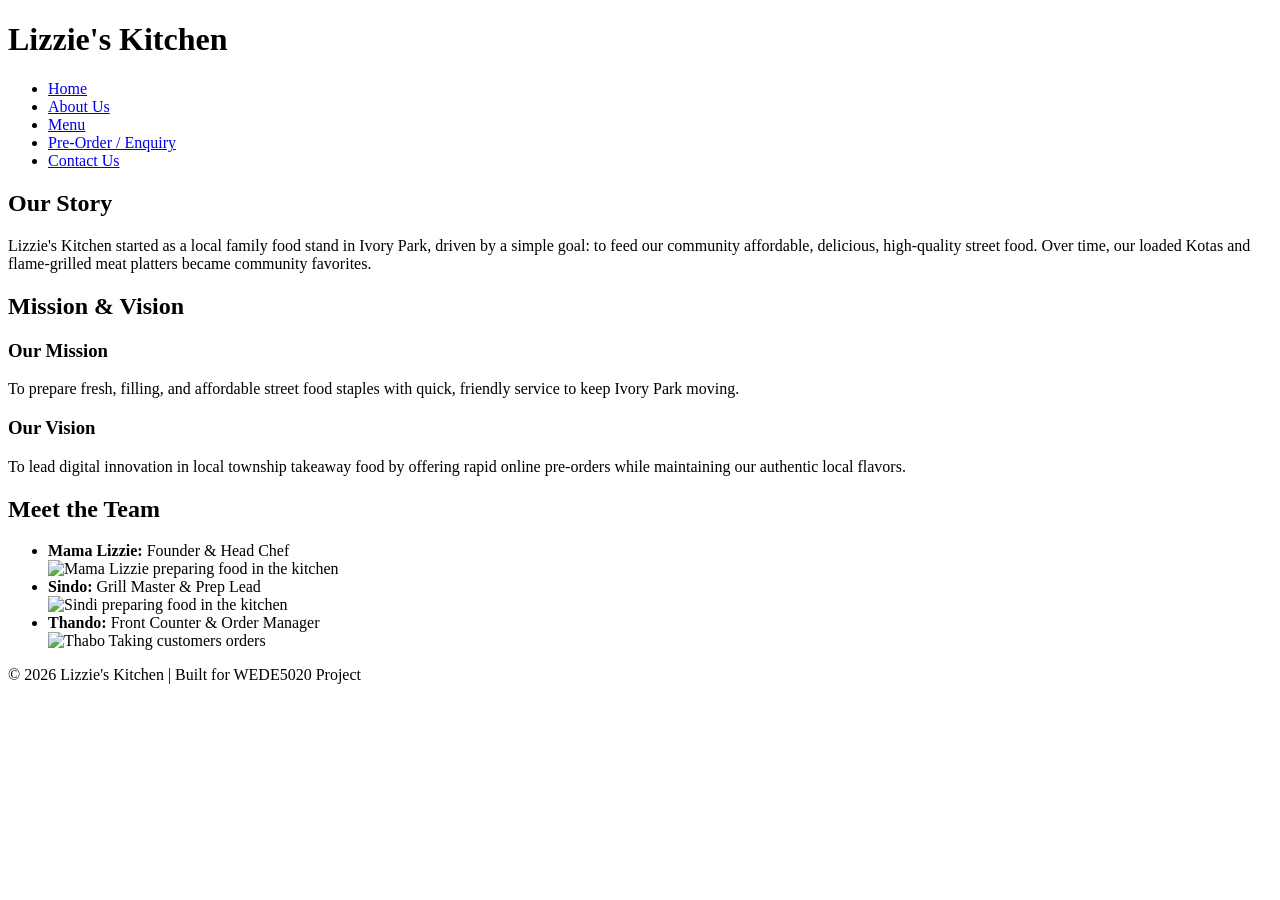
==== about.html @ 3b6cae95 "added work" ====
<!DOCTYPE html>
<html lang="en">
<head>
    <meta charset="UTF-8">
    <meta name="viewport" content="width=device-width, initial-scale=1.0">
    <meta name="description" content="Learn about Lizzie's Kitchen story—a local family-born food stand in Ivory Park driven by passion, quality ingredients, and fast-food innovation.">
    <title>About us | Lizzie's Kitchen</title>
  <link rel="stylesheet" href ="css/style.css">
</head>
<body>

<header>
 <h1>Lizzie's Kitchen</h1>
  <nav> 
     <ul>
                <li><a href="index.html">Home</a></li>
                <li><a href="about.html">About Us</a></li>
                <li><a href="service.html">Menu</a></li>
                <li><a href="enquiry.html">Pre-Order / Enquiry</a></li>
                <li><a href="contact.html">Contact Us</a></li>
    </ul>
  </nav>
</header>

<main>
        <!-- History Section -->
        <section>
            <h2>Our Story</h2>
            <p>Lizzie's Kitchen started as a local family food stand in Ivory Park, driven by a simple goal: to feed our community affordable, delicious, high-quality street food. Over time, our loaded Kotas and flame-grilled meat platters became community favorites.</p>
        </section>

        <!-- Mission & Vision Section -->
        <section>
            <h2>Mission & Vision</h2>
            <article>
                <h3>Our Mission</h3>
                <p>To prepare fresh, filling, and affordable street food staples with quick, friendly service to keep Ivory Park moving.</p>
            </article>
            <article>
                <h3>Our Vision</h3>
                <p>To lead digital innovation in local township takeaway food by offering rapid online pre-orders while maintaining our authentic local flavors.</p>
            </article>
        </section>

        <!-- Kitchen Team Section -->
        <section>
            <h2>Meet the Team</h2>
            <ul>
                <li><strong>Mama Lizzie:</strong> Founder & Head Chef</li>
                <img src="images/lizzie.jpeg" alt="Mama Lizzie preparing food in the kitchen">
                <li><strong>Sindo:</strong> Grill Master & Prep Lead</li>
                <img src="images/sindo.jpeg" alt="Sindi preparing food in the kitchen">
                <li><strong>Thando:</strong> Front Counter & Order Manager</li>
                <img src="images/thando.jpeg" alt="Thabo Taking customers orders">
            </ul>
        </section>
    </main>

    <footer>
        <p>&copy; 2026 Lizzie's Kitchen | Built for WEDE5020 Project</p>
    </footer>

    <script src="js/main.js"></script>
</body>
</html>
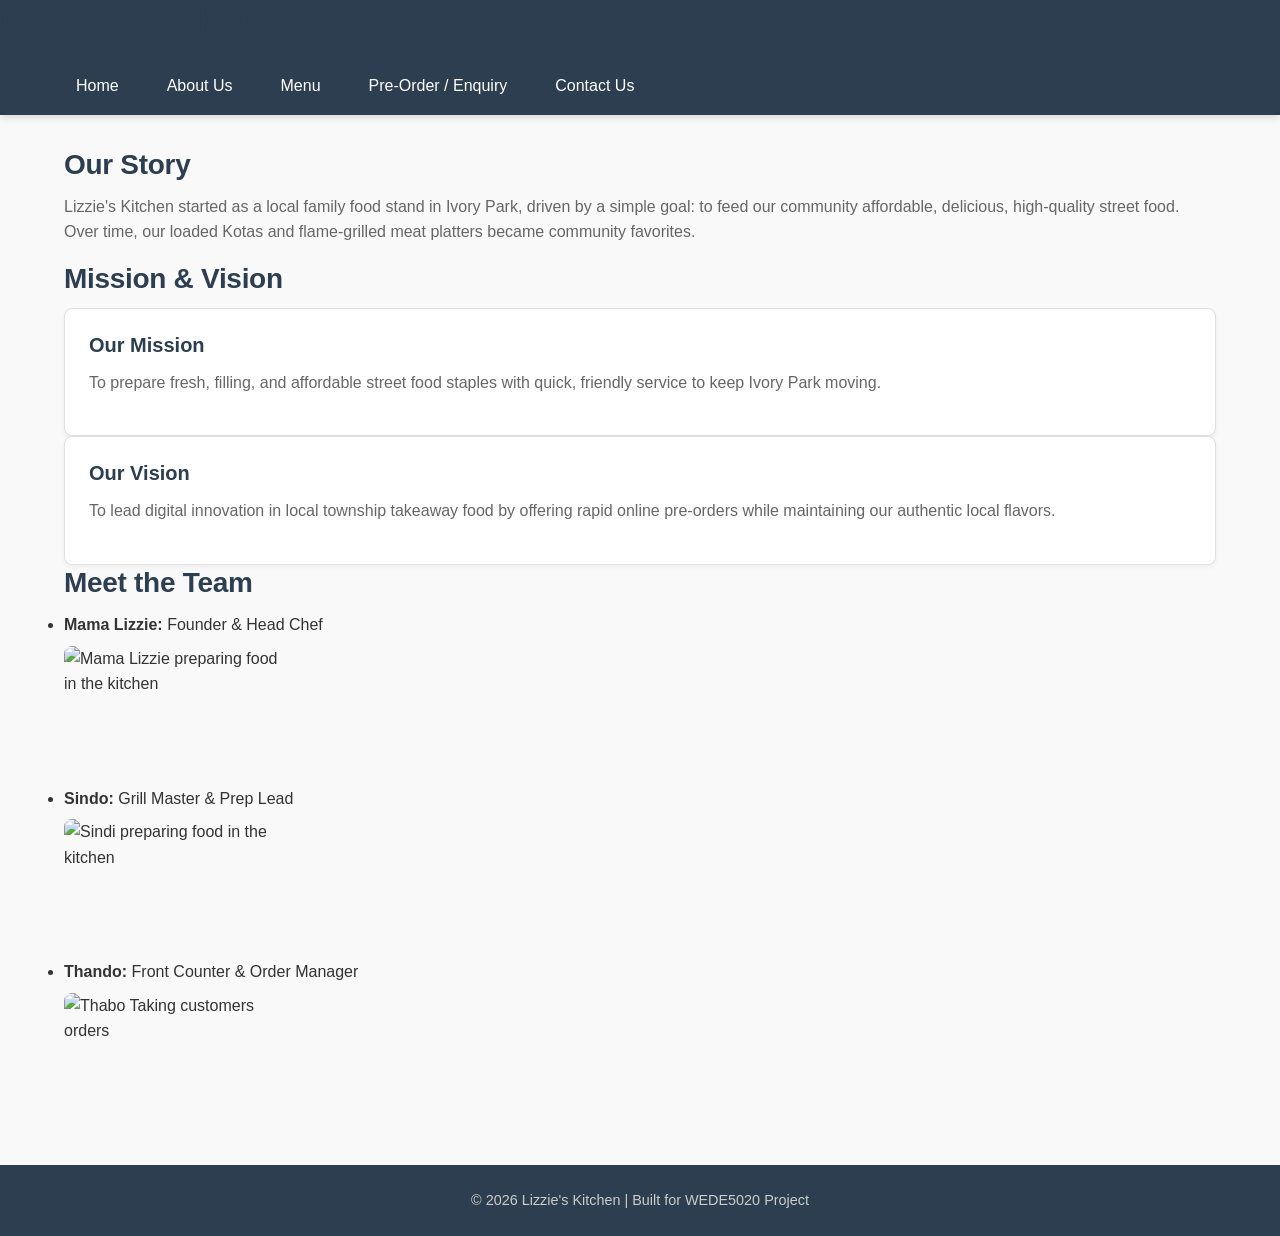
==== commit f4d09c72: "case sensetivity" ====
--- a/about.html
+++ b/about.html
@@ -5,7 +5,7 @@
     <meta name="viewport" content="width=device-width, initial-scale=1.0">
     <meta name="description" content="Learn about Lizzie's Kitchen story—a local family-born food stand in Ivory Park driven by passion, quality ingredients, and fast-food innovation.">
     <title>About us | Lizzie's Kitchen</title>
-  <link rel="stylesheet" href ="css/style.css">
+  <link rel="stylesheet" href ="CSS/style.css">
 </head>
 <body>
 
@@ -60,6 +60,6 @@
         <p>&copy; 2026 Lizzie's Kitchen | Built for WEDE5020 Project</p>
     </footer>
 
-    <script src="js/main.js"></script>
+    <script src="JS/main.js"></script>
 </body>
 </html>
--- a/CSS/style.css
+++ b/CSS/style.css
@@ -0,0 +1,292 @@
+ /* ==========================================
+   1. CSS RESET & BASE STYLES
+   ========================================== */
+* {
+    margin: 0;
+    padding: 0;
+    box-sizing: border-box;
+}
+
+:root {
+    --primary-color: #d9534f;     /* Warm Red/Orange Theme */
+    --secondary-color: #2c3e50;   /* Dark Slate */
+    --accent-color: #f39c12;      /* Golden Yellow */
+    --bg-light: #f9f9f9;
+    --bg-card: #ffffff;
+    --text-dark: #333333;
+    --text-light: #666666;
+    --border-color: #e0e0e0;
+    --font-main: 'Segoe UI', Tahoma, Geneva, Verdana, sans-serif;
+    --transition-speed: 0.3s ease;
+}
+
+html {
+    scroll-behavior: smooth;
+    font-size: 100%; /* 16px default base */
+}
+
+body {
+    font-family: var(--font-main);
+    font-size: 1rem;
+    line-height: 1.6;
+    color: var(--text-dark);
+    background-color: var(--bg-light);
+    display: flex;
+    flex-direction: column;
+    min-height: 100vh;
+}
+
+img {
+    max-width: 100%;
+    height: auto;
+    display: block;
+}
+
+/* ==========================================
+   2. TYPOGRAPHY STYLES
+   ========================================== */
+h1, h2, h3, h4 {
+    color: var(--secondary-color);
+    line-height: 1.25;
+    margin-bottom: 0.75rem;
+    font-weight: 700;
+}
+
+h1 { font-size: 2.25rem; letter-spacing: -0.5px; }
+h2 { font-size: 1.75rem; letter-spacing: -0.3px; }
+h3 { font-size: 1.25rem; }
+
+p {
+    margin-bottom: 1rem;
+    color: var(--text-light);
+}
+
+a {
+    text-decoration: none;
+    color: inherit;
+    transition: color var(--transition-speed);
+}
+
+/* ==========================================
+   3. HEADER & NAVIGATION
+   ========================================== */
+header {
+    background-color: var(--secondary-color);
+    position: sticky;
+    top: 0;
+    z-index: 1000;
+    box-shadow: 0 2px 8px rgba(0,0,0,0.15);
+}
+
+nav {
+    max-width: 1200px;
+    margin: 0 auto;
+    padding: 1rem 1.5rem;
+    display: flex;
+    justify-content: space-between;
+    align-items: center;
+}
+
+.logo {
+    font-size: 1.5rem;
+    font-weight: 800;
+    color: #ffffff;
+}
+
+nav ul {
+    display: flex;
+    list-style: none;
+    gap: 1.5rem;
+}
+
+nav ul li a {
+    color: #ffffff;
+    font-weight: 500;
+    padding: 0.5rem 0.75rem;
+    border-radius: 4px;
+}
+
+/* Pseudo-classes for links */
+nav ul li a:hover,
+nav ul li a:focus {
+    color: var(--accent-color);
+    background-color: rgba(255, 255, 255, 0.05);
+}
+
+nav ul li a:active {
+    transform: scale(0.95);
+}
+
+/* ==========================================
+   4. LAYOUT & SECTIONS
+   ========================================== */
+main {
+    flex: 1;
+    max-width: 1200px;
+    width: 100%;
+    margin: 0 auto;
+    padding: 2rem 1.5rem;
+}
+
+/* Hero Section */
+.hero {
+    background: linear-gradient(rgba(0,0,0,0.5), rgba(0,0,0,0.5)), url('../images/homepage.jpeg') center/cover no-repeat;
+    color: #ffffff;
+    padding: 4rem 2rem;
+    border-radius: 12px;
+    text-align: center;
+    margin-bottom: 2.5rem;
+    box-shadow: 0 4px 12px rgba(0,0,0,0.1);
+}
+
+.hero h1, .hero p {
+    color: #ffffff;
+}
+
+/* Interactive Buttons */
+.btn {
+    display: inline-block;
+    background-color: var(--primary-color);
+    color: #ffffff;
+    padding: 0.75rem 1.5rem;
+    border: none;
+    border-radius: 6px;
+    font-weight: 600;
+    cursor: pointer;
+    margin: 0.5rem 0.25rem;
+    transition: background-color var(--transition-speed), transform var(--transition-speed);
+}
+
+.btn:hover,
+.btn:focus {
+    background-color: #c9302c;
+    transform: translateY(-2px);
+    box-shadow: 0 4px 8px rgba(0,0,0,0.15);
+}
+
+.btn:active {
+    transform: translateY(0);
+}
+
+/* Highlights & Feature Grid */
+.highlights, .menu-grid, .team-grid {
+    display: grid;
+    grid-template-columns: repeat(3, 1fr);
+    gap: 1.5rem;
+    margin: 2rem 0;
+}
+
+.card, article {
+    background-color: var(--bg-card);
+    border: 1px solid var(--border-color);
+    border-radius: 8px;
+    padding: 1.5rem;
+    box-shadow: 0 2px 5px rgba(0,0,0,0.05);
+    transition: transform var(--transition-speed), box-shadow var(--transition-speed);
+}
+
+.card:hover, article:hover {
+    transform: translateY(-4px);
+    box-shadow: 0 6px 16px rgba(0,0,0,0.1);
+}
+
+/* Forms (Enquiry / Contact) */
+form {
+    background-color: var(--bg-card);
+    padding: 2rem;
+    border-radius: 8px;
+    border: 1px solid var(--border-color);
+    max-width: 650px;
+    margin: 0 auto;
+}
+
+form label {
+    display: block;
+    margin-bottom: 0.5rem;
+    font-weight: 600;
+}
+
+form input, form select, form textarea {
+    width: 100%;
+    padding: 0.75rem;
+    margin-bottom: 1.25rem;
+    border: 1px solid var(--border-color);
+    border-radius: 4px;
+    font-family: inherit;
+    font-size: 1rem;
+}
+
+form input:focus, form select:focus, form textarea:focus {
+    outline: none;
+    border-color: var(--primary-color);
+    box-shadow: 0 0 0 3px rgba(217, 83, 79, 0.2);
+}
+
+/* ==========================================
+   5. FOOTER
+   ========================================== */
+footer {
+    background-color: var(--secondary-color);
+    color: #ffffff;
+    text-align: center;
+    padding: 1.5rem;
+    margin-top: auto;
+}
+
+footer p {
+    color: #cccccc;
+    margin-bottom: 0;
+    font-size: 0.9rem;
+}
+
+/* ==========================================
+   6. RESPONSIVE DESIGN (MEDIA QUERIES)
+   ========================================== */
+
+/* Tablet Breakpoint (Up to 992px) */
+@media screen and (max-width: 992px) {
+    .highlights, .menu-grid, .team-grid {
+        grid-template-columns: repeat(2, 1fr);
+    }
+}
+
+/* Mobile Breakpoint (Up to 600px) */
+@media screen and (max-width: 600px) {
+    nav {
+        flex-direction: column;
+        align-items: flex-start;
+        gap: 1rem;
+    }
+
+    nav ul {
+        flex-direction: column;
+        width: 100%;
+        gap: 0.5rem;
+    }
+
+    nav ul li a {
+        display: block;
+        width: 100%;
+    }
+
+    .highlights, .menu-grid, .team-grid {
+        grid-template-columns: 1fr;
+    }
+
+    h1 { font-size: 1.75rem; }
+    h2 { font-size: 1.4rem; }
+
+    .hero {
+        padding: 2.5rem 1rem;
+    }
+}
+/* Resize all menu images */
+#service img, section img {
+    width: 100%;          /* Makes it responsive to the container */
+    max-width: 220px;     /* Controls the maximum width so they aren't huge */
+    height: 140px;        /* Sets a fixed, uniform height */
+    object-fit: cover;    /* Ensures images crop nicely without distorting */
+    border-radius: 8px;   /* Adds smooth rounded corners */
+    display: block;       /* Puts the image on its own clean line under the text */
+    margin-top: 8px;      /* Adds a little space between the text and image */
+}
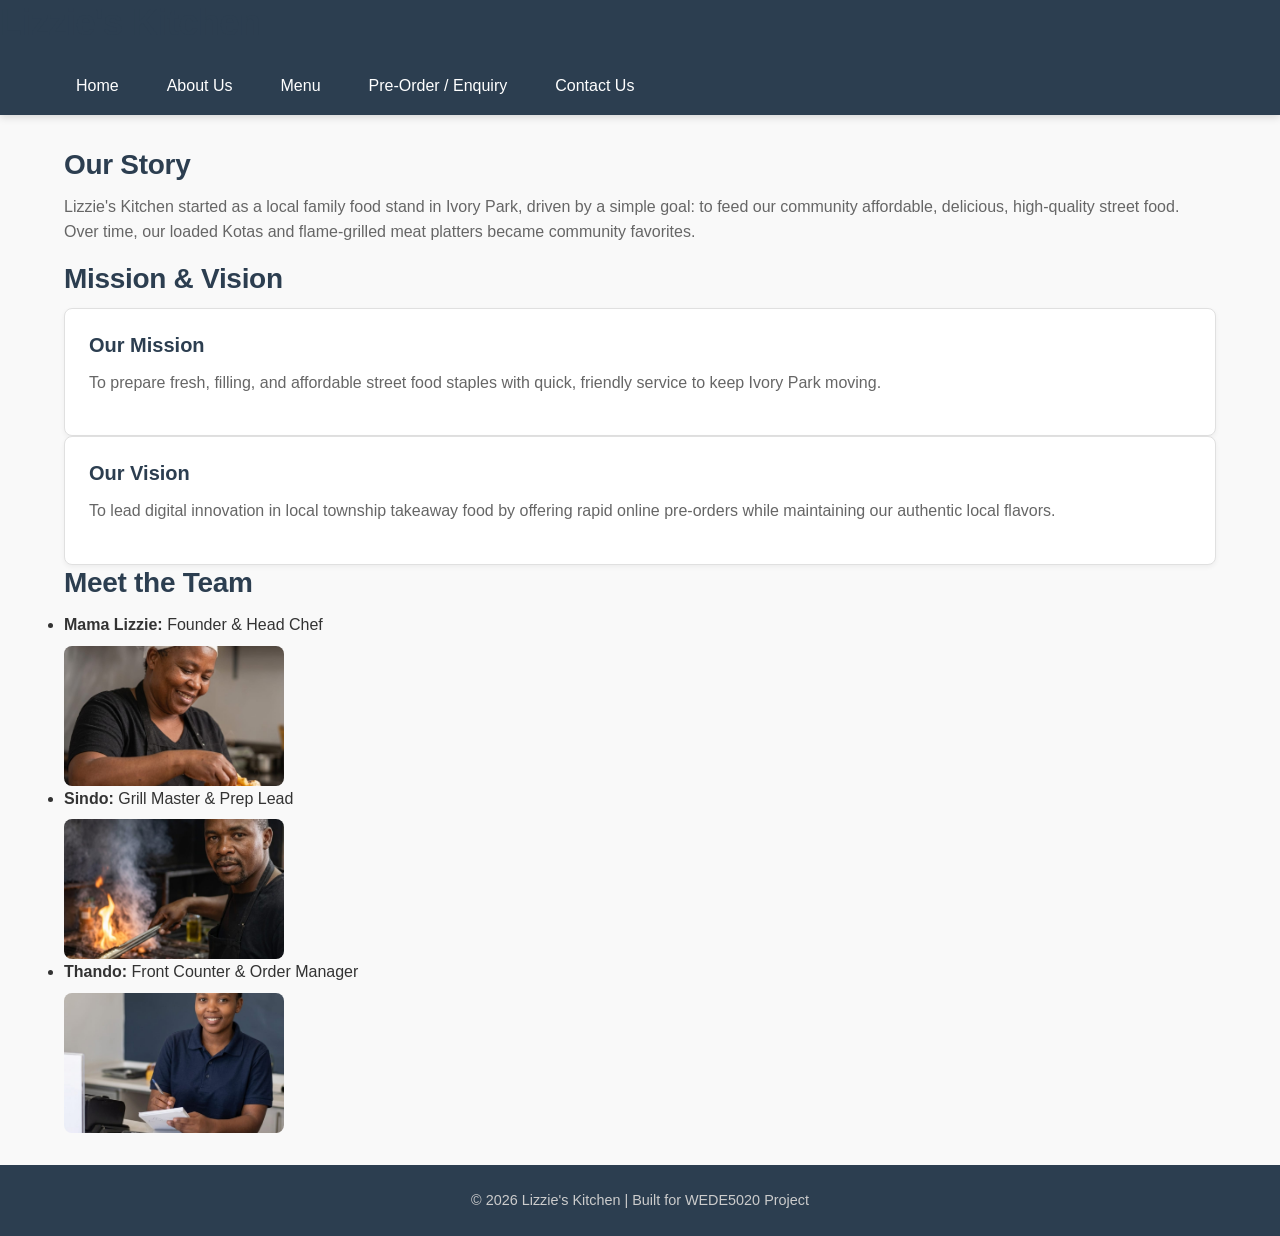
==== commit dd7daebb: "Image update" ====
--- a/about.html
+++ b/about.html
@@ -47,11 +47,11 @@
             <h2>Meet the Team</h2>
             <ul>
                 <li><strong>Mama Lizzie:</strong> Founder & Head Chef</li>
-                <img src="images/lizzie.jpeg" alt="Mama Lizzie preparing food in the kitchen">
+                <img src="Images/lizzie.jpeg" alt="Mama Lizzie preparing food in the kitchen">
                 <li><strong>Sindo:</strong> Grill Master & Prep Lead</li>
-                <img src="images/sindo.jpeg" alt="Sindi preparing food in the kitchen">
+                <img src="Images/sindo.jpeg" alt="Sindi preparing food in the kitchen">
                 <li><strong>Thando:</strong> Front Counter & Order Manager</li>
-                <img src="images/thando.jpeg" alt="Thabo Taking customers orders">
+                <img src="Images/thando.jpeg" alt="Thabo Taking customers orders">
             </ul>
         </section>
     </main>
--- a/CSS/style.css
+++ b/CSS/style.css
@@ -130,7 +130,7 @@
 
 /* Hero Section */
 .hero {
-    background: linear-gradient(rgba(0,0,0,0.5), rgba(0,0,0,0.5)), url('../images/homepage.jpeg') center/cover no-repeat;
+    background: linear-gradient(rgba(0,0,0,0.5), rgba(0,0,0,0.5)), url('../Images/homepage.jpeg') center/cover no-repeat;
     color: #ffffff;
     padding: 4rem 2rem;
     border-radius: 12px;
